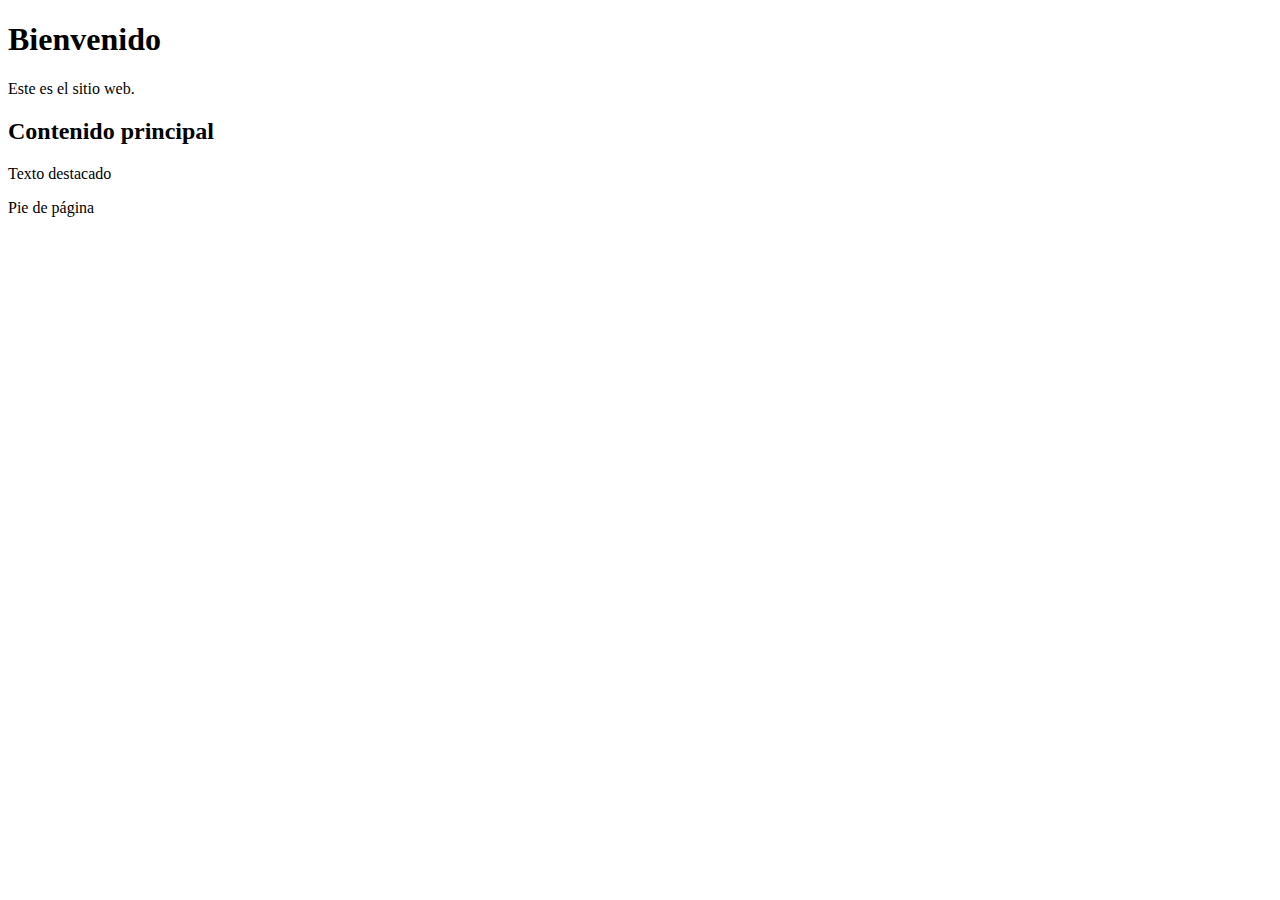
==== Parte4/index.html @ 31fecaab "feat: Ejercicios" ====
<!DOCTYPE html>
<html lang="es">
<head>
    <meta charset="UTF-8">
    <meta name="viewport" content="width=device-width, initial-scale=1.0">
    <link rel="stylesheet" href="style.css">
    <title>Document</title>
</head>
<body>
    <div class="header" id="top">
        <h1>Bienvenido</h1>
        <p id="intro">Este es el sitio web.</p>
        </div>
        <div class="content">
        <h2>Contenido principal</h2>
        <p class="highlight">Texto destacado</p>
        </div>
        <footer id="footer">
        <p>Pie de página</p>
        </footer>
</body>
</html>
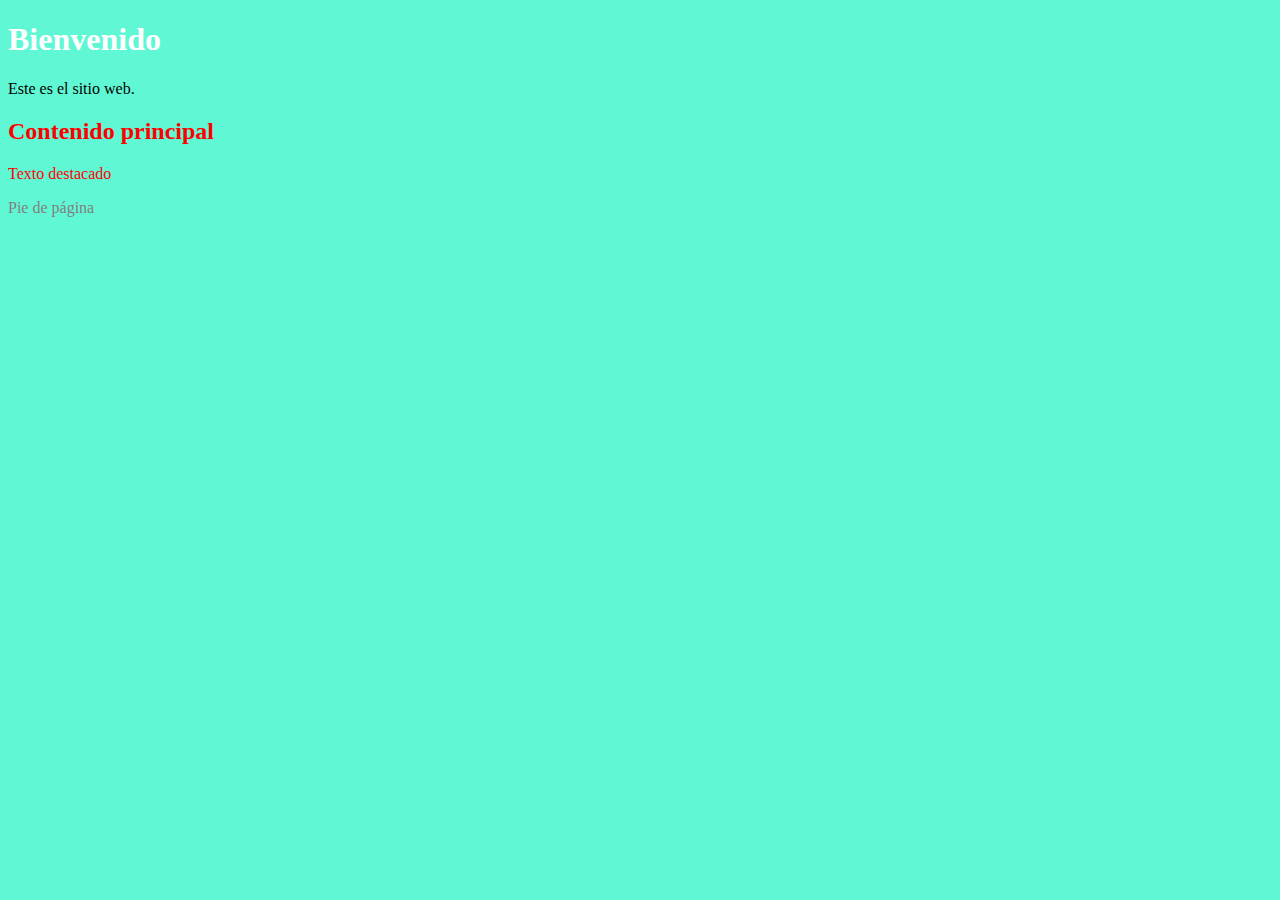
==== commit 34463b26: "feat: :sparkles: Def commit" ====
--- a/Parte4/index.html
+++ b/Parte4/index.html
@@ -3,8 +3,8 @@
 <head>
     <meta charset="UTF-8">
     <meta name="viewport" content="width=device-width, initial-scale=1.0">
-    <link rel="stylesheet" href="style.css">
-    <title>Document</title>
+    <link rel="stylesheet" href="css/style.css">
+    <title>Parte4</title>
 </head>
 <body>
     <div class="header" id="top">
@@ -13,7 +13,7 @@
         </div>
         <div class="content">
         <h2>Contenido principal</h2>
-        <p class="highlight">Texto destacado</p>
+        <p class="nuevo">Texto destacado</p>
         </div>
         <footer id="footer">
         <p>Pie de página</p>
--- a/Parte4/css/style.css
+++ b/Parte4/css/style.css
@@ -0,0 +1,27 @@
+#top h1{
+    color: white;
+}
+
+.content {
+    color: red;
+}
+
+#footer {
+    color: grey;
+}
+
+body {
+    background-color: #60f8d4;
+}
+
+footer#footer{
+    color: grey;
+}
+
+body div.content p.nuevo{
+    color: red;
+}
+
+body div#top.header h1{
+    color: white;
+}